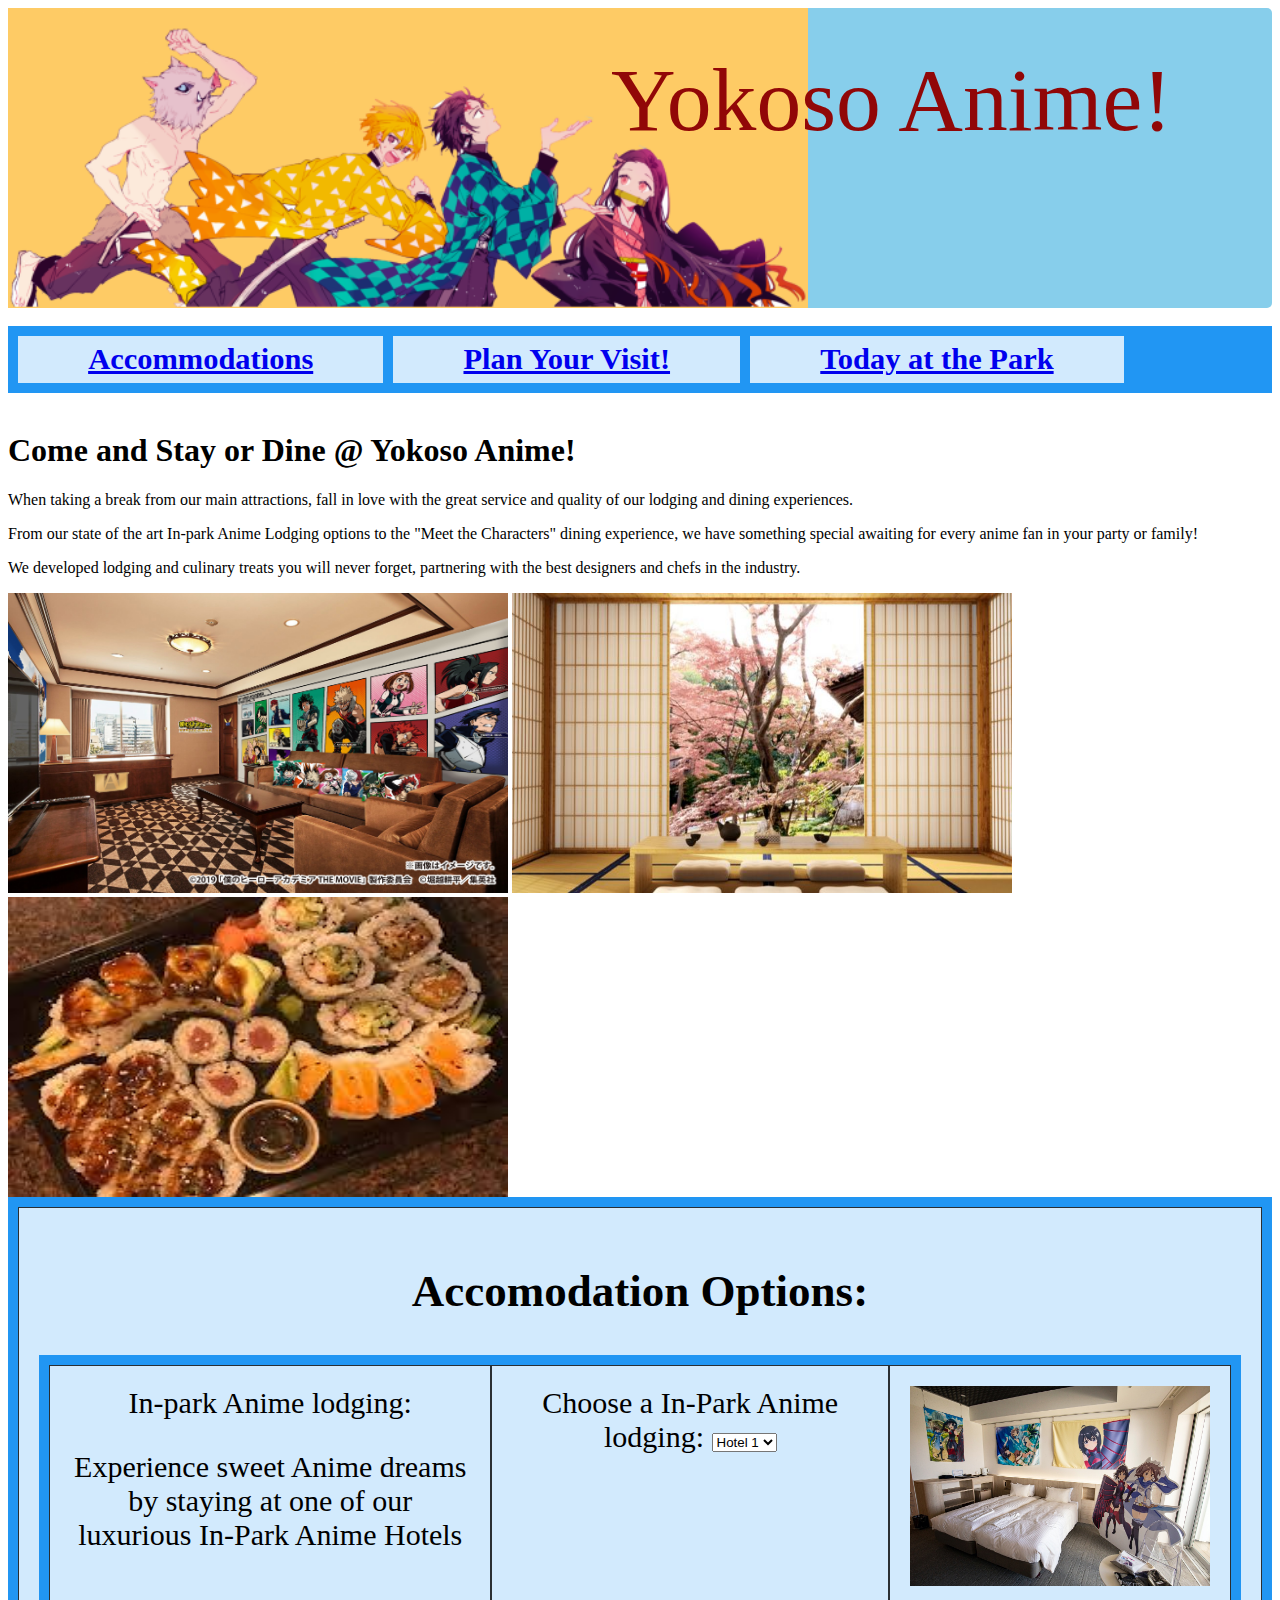
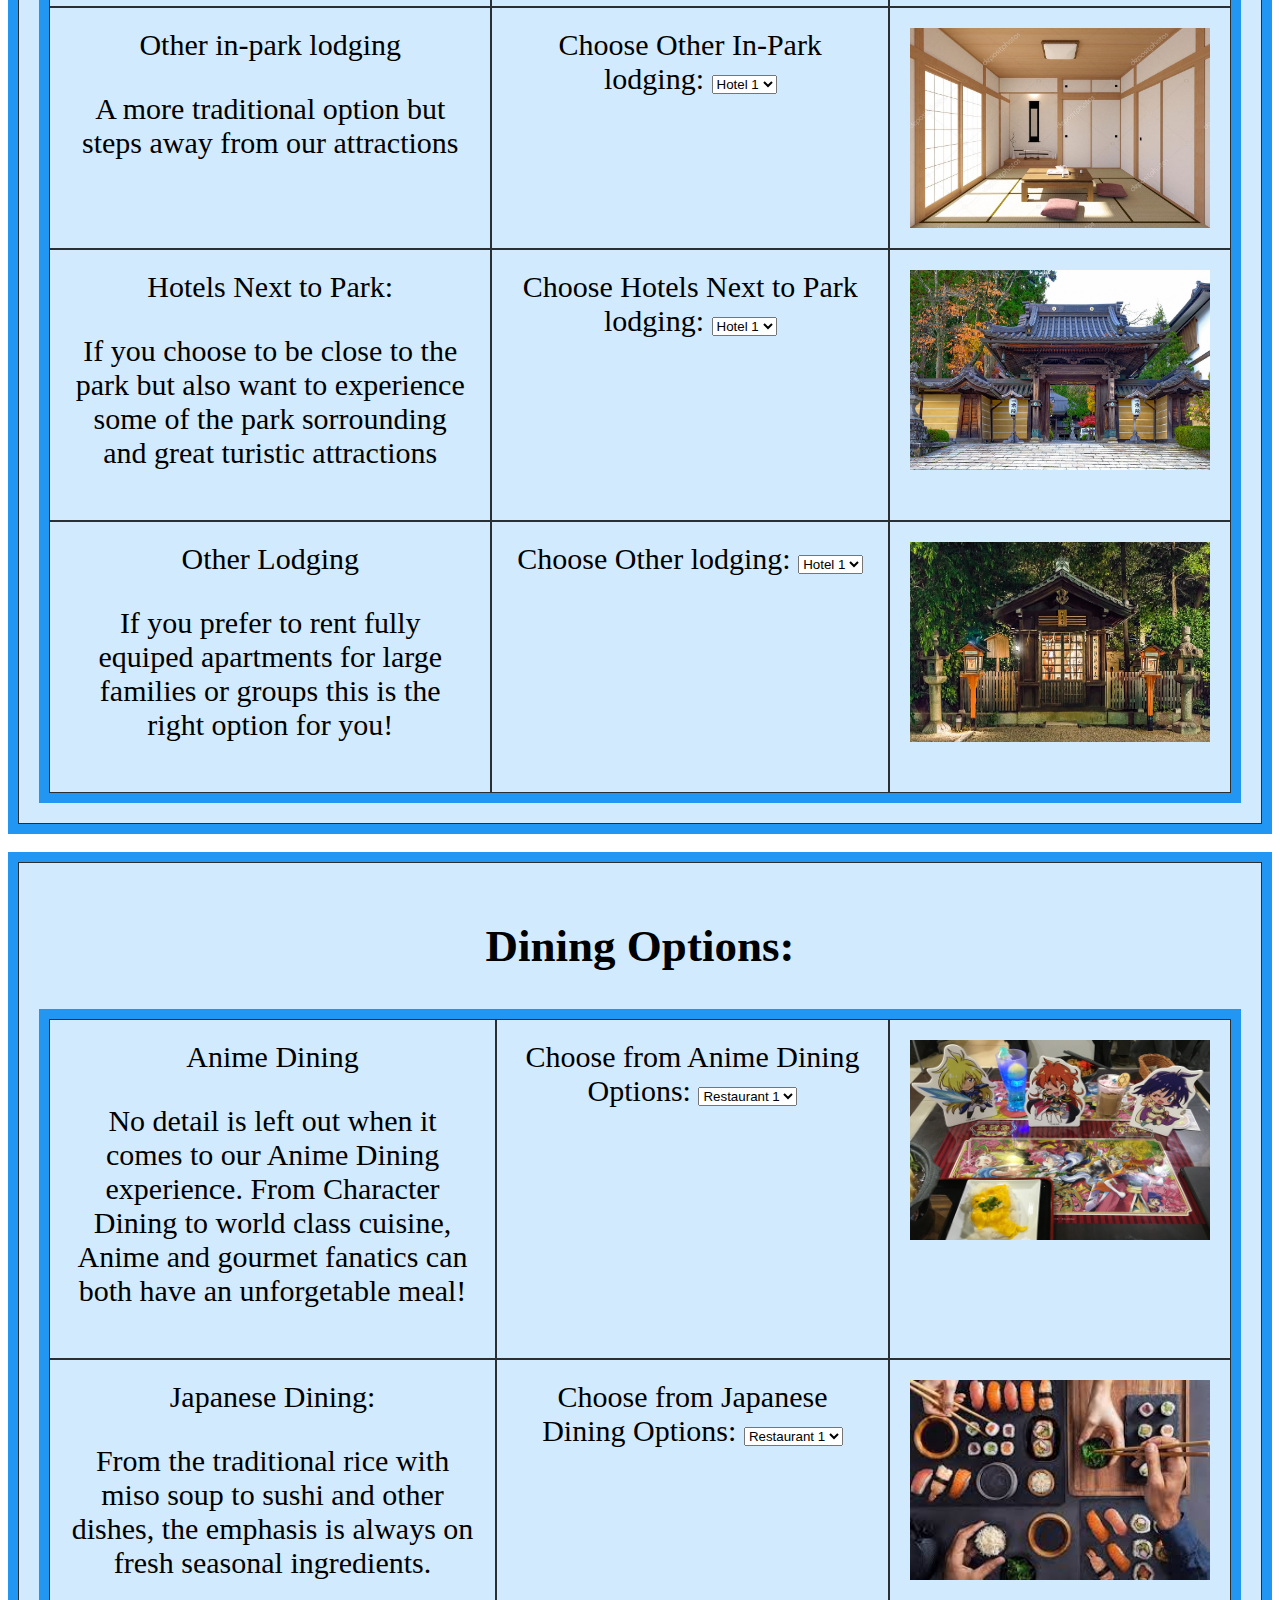
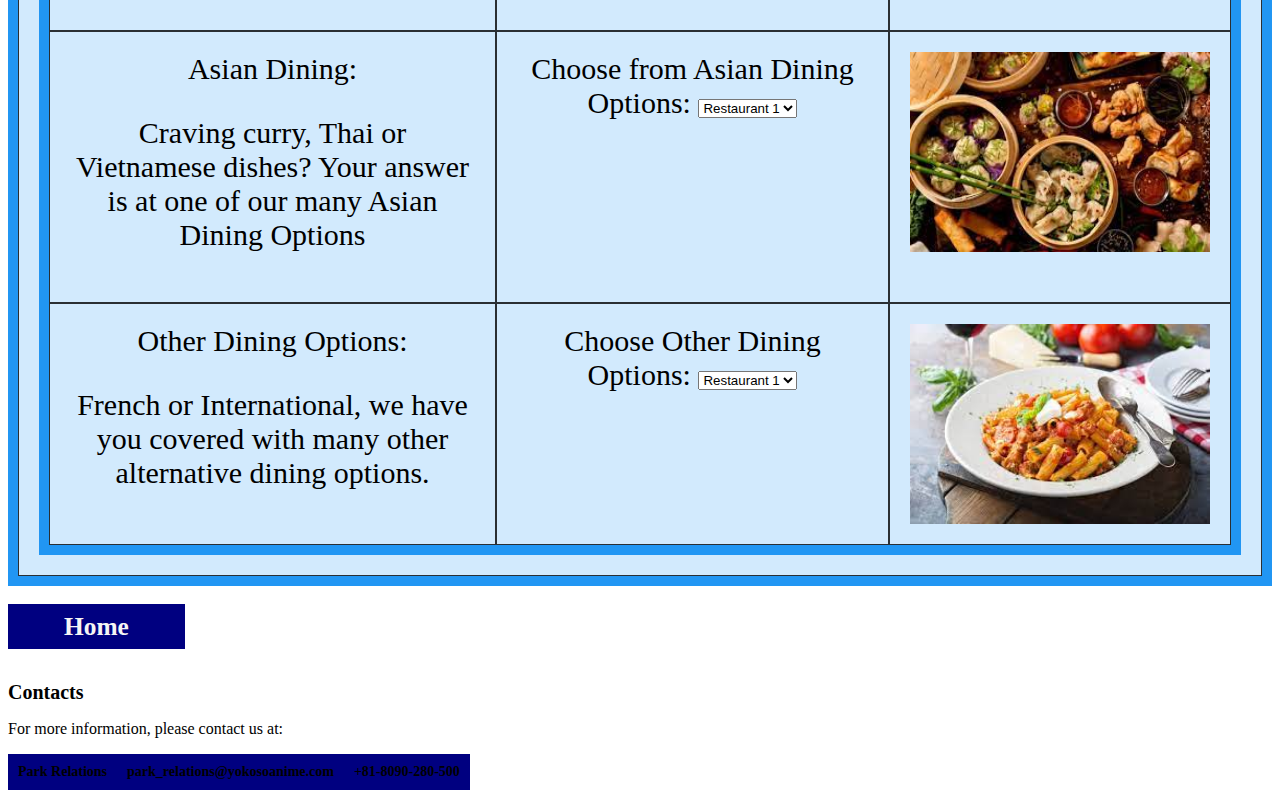
==== 2.html @ 99068d0e "Add files via upload" ====
<!DOCTYPE html General structure of page: Head and Meta tags and general overall navigation developed by Brian Van Steen >


<html lang="en">

<head>
    <title>Yokoso Anime Main</title>

    <meta http-equiv="refresh" content="600">
    <meta charset="utf-8">
    <meta name="author" content="Yokoso Anime">
    <meta name="keywords" content="anime, theme park, rides, cuisine">
    <meta name="description" content="Main landing page for Yokoso Anime">
    <meta name="viewport" content="width=device-width, initial-scale=1.0">

    <link rel="stylesheet" href="styles/styles.css">
    <script></script>

</head>


<!-- Fixed Header/repeats across all pages. Developed by Brian Van Steen -->


<body>

    <header>
        <div class="titleImage">
            <img src="images/background.png" alt="Main page anime splash background" style="width: 800px; height: 300px;">
            <div class="titleCenter">Yokoso Anime!</div>
        </div>
    </header>

    <br>

    <div class="navGrid">
        <div>
            <a href="2.html">Accommodations</a>
        </div>
        <div>
            <a href="3.html">Plan Your Visit!</a>
        </div>
        <div><a href="3.html#today">Today at the Park</a>
        </div>
    </div>

    <br>


    <!-- Featured Accomodation and Dining Sections/Header, Title, images and content by Veronica Torrens -->


    <header>
        <h1>Come and Stay or Dine @ Yokoso Anime! </h1>
        <p>When taking a break from our main attractions, fall in love with the great service and quality of our lodging and dining experiences. </p>
        <p>From our state of the art In-park Anime Lodging options to the "Meet the Characters" dining experience, we have something special awaiting for every anime fan in your party or family! </p>
        <p> We developed lodging and culinary treats you will never forget, partnering with the best designers and chefs in the industry. </p>
    </header>

    <div class="accommodationImage">
        <img src="images/AnimeHotel2.jpeg" alt="Anime inspired accommodation image" style="width: 500px; height: 300px;">
        <img src="images/accommodation.jpg" alt="Accommodation image" style="width: 500px; height: 300px;">
        <img src="images/download.jpg" alt="Japanese cuisine image" style="width: 500px; height: 300px;">
    </div>


    <!-- Variety of Accomodation/Lodging Options Grid and Drop Down Menus developed by Veronica Torrens -->

    <div class="grid1-container">
        <div class="grid1-item">
            <header>

                <h2>Accomodation Options: </h2>
            </header>


            <div class="grid-container">
                <div class="grid-item">In-park Anime lodging:
                    <p>Experience sweet Anime dreams by staying at one of our luxurious In-Park Anime Hotels</p>

                </div>

                <div class="grid-item">
                    <label for="hotels">Choose a In-Park Anime lodging:</label>
                    <select name="" id="In-Park Anime Lodges">
                        <option value="Hotel 1">Hotel 1</option>
                        <option value="Hotel 2">Hotel 2</option>
                        <option value="Hotel 3">Hotel 3</option>
                        <option value="Hotel 4">Hotel 4</option>
                    </select>
                </div>
                <div class="grid-item"> <img src="images/AnimeHotel1.jpg" alt="In-park Anime lodging image" style="width: 300px; height: 200px;"> </div>
                <div class="grid-item">Other in-park lodging
                    <p>A more traditional option but steps away from our attractions</p>
                </div>
                <div class="grid-item">
                    <label for="hotels">Choose Other In-Park lodging:</label>
                    <select name="" id="In-Park Other Lodges">
                        <option value="Hotel 1">Hotel 1</option>
                        <option value="Hotel 2">Hotel 2</option>
                        <option value="Hotel 3">Hotel 3</option>
                        <option value="Hotel 4">Hotel 4</option>
                    </select>
                </div>

                <div class="grid-item"><img src="images/depositphotos_122899424-stock-photo-japanese-living-room-interior-in.jpg" alt="Other In-park lodging image" style="width: 300px; height: 200px;"></div>
                <div class="grid-item">Hotels Next to Park:

                    <p>If you choose to be close to the park but also want to experience some of the park sorrounding and great turistic attractions</p>

                </div>
                <div class="grid-item">
                    <label for="hotels">Choose Hotels Next to Park lodging:</label>
                    <select name="" id="Next to Park Lodges">
                        <option value="Hotel 1">Hotel 1</option>
                        <option value="Hotel 2">Hotel 2</option>
                        <option value="Hotel 3">Hotel 3</option>
                        <option value="Hotel 4">Hotel 4</option>
                    </select>
                </div>
                <div class="grid-item"><img src="images/Accomodation3.jpg" alt="Hotels next to park image" style="width: 300px; height: 200px;"></div>
                <div class="grid-item">Other Lodging

                    <p> If you prefer to rent fully equiped apartments for large families or groups this is the right option for you!</p>


                </div>
                <div class="grid-item">
                    <label for="hotels">Choose Other lodging:</label>
                    <select name="" id="Other Lodges">
                        <option value="Hotel 1">Hotel 1</option>
                        <option value="Hotel 2">Hotel 2</option>
                        <option value="Hotel 3">Hotel 3</option>
                        <option value="Hotel 4">Hotel 4</option>
                    </select>
                </div>
                <div class="grid-item"><img src="images/Accomodation4.jpg" alt="Other Lodging image" style="width: 300px; height: 200px;"></div>
            </div>
        </div>
    </div>

    <br>

    <!--Variety of Dining Options Grid and Drop Down Menus developed by Veronica Torrens -->

    <div class="grid1-container">

        <div class="grid1-item">

            <header>
                <h2>Dining Options: </h2>
            </header>
            <div class="grid-container">
                <div class="grid-item">Anime Dining

                    <p> No detail is left out when it comes to our Anime Dining experience. From Character Dining to world class cuisine, Anime and gourmet fanatics can both have an unforgetable meal!</p>


                </div>
                <div class="grid-item">
                    <label for="restaurants">Choose from Anime Dining Options:
            
            </label>
                    <select name="" id="Anime Dining">
                        <option value="Restaurant 1">Restaurant 1</option>
                        <option value="Restaurant 2">Restaurant 2</option>
                        <option value="Restaurant 3">Restaurant 3</option>
                        <option value="Restaurant 4">Restaurant 4</option>
                    </select>
                </div>
                <div class="grid-item"> <img src="images/Dining%201%20Anime.jpg" alt="Anime Dining image" style="width: 300px; height: 200px;"> </div>
                <div class="grid-item">Japanese Dining:
                    <p> From the traditional rice with miso soup to sushi and other dishes, the emphasis is always on fresh seasonal ingredients. </p>


                </div>
                <div class="grid-item">
                    <label for="restaurants">Choose from Japanese Dining Options:</label>
                    <select name="" id="Japanese Dining">
                        <option value="Restaurant 1">Restaurant 1</option>
                        <option value="Restaurant 2">Restaurant 2</option>
                        <option value="Restaurant 3">Restaurant 3</option>
                        <option value="Restaurant 4">Restaurant 4</option>
                    </select>
                </div>
                <div class="grid-item"><img src="images/Dining%202%20Japanese.jpg" alt="Japanese Dining image" style="width: 300px; height: 200px;"></div>
                <div class="grid-item">Asian Dining:

                    <p> Craving curry, Thai or Vietnamese dishes? Your answer is at one of our many Asian Dining Options </p>

                </div>
                <div class="grid-item">
                    <label for="restaurants">Choose from Asian Dining Options:</label>
                    <select name="" id="Asian Dining">
                       <option value="Restaurant 1">Restaurant 1</option>
                        <option value="Restaurant 2">Restaurant 2</option>
                        <option value="Restaurant 3">Restaurant 3</option>
                        <option value="Restaurant 4">Restaurant 4</option>
                    </select>
                </div>
                <div class="grid-item"><img src="images/Dining%203%20Asian.jpg" alt="Asian Dining image" style="width: 300px; height: 200px;"></div>
                <div class="grid-item">Other Dining Options:
                    <p> French or International, we have you covered with many other alternative dining options. </p>

                </div>
                <div class="grid-item">
                    <label for="restaurants">Choose Other Dining Options:</label>
                    <select name="" id="Other Dining">
                        <option value="Restaurant 1">Restaurant 1</option>
                        <option value="Restaurant 2">Restaurant 2</option>
                        <option value="Restaurant 3">Restaurant 3</option>
                        <option value="Restaurant 4">Restaurant 4</option>
                    </select>
                </div>
                <div class="grid-item"><img src="images/Dining%204%20Italian.jpg" alt="Other Dining image" style="width: 300px; height: 200px;"></div>
            </div>
        </div>
    </div>
    <br>

    <!--Footer Structure developed by Brian Van Steen-->


    <nav class="footer">
        <ul>
            <li class="footerLink">
                <a href="index.html">Home</a>
            </li>
        </ul>

        <br>

        <h1 id="services">Contacts</h1>
        <p>For more information, please contact us at:</p>
        <ul id="contacts">
            <li id="contacts">Park Relations</li>
            <li id="contacts">park_relations@yokosoanime.com</li>
            <li id="contacts">+81-8090-280-500</li>
        </ul>
        </a>
        </section>
    </nav>

    </footer>

</body>

</html>
---- styles/styles.css ----
.titleImage {
    position: relative;
    text-align: left;
    display: grid;
    grid-template-columns: auto auto;
    grid-template-areas: 'header header';
    background-color: skyblue;
    border-radius: 5px;
}

.titleCenter {
    position: absolute;
    font-family: "modena", "Lucida Handwriting", cursive;
    text-align: center;
    font-size: 7vw;
    color: rgba(145, 7, 7);
    top: 40px;
    right: 100px;
}

.navGrid {
    display: grid;
    grid-template-columns: auto auto auto auto;
    grid-gap: 10px;
    background-color: #2196F3;
    padding: 10px;
}

.navGrid>div {
    background-color: rgba(255, 255, 255, 0.8);
    text-align: center;
    padding: 6px;
    font-size: calc(10px + 1.6vw);
    font-weight: bold;
}


.grid1-container {
  display: grid;
  grid-template-columns: auto auto auto;
  background-color: #2196F3;
  padding: 10px;
}
.grid1-item {
  background-color: rgba(255, 255, 255, 0.8);
  border: 1px solid rgba(0, 0, 0, 0.8);
  padding: 20px;
  font-size: 30px;
  text-align: center;
}

.grid-container {
  display: grid;
  grid-template-columns: auto auto auto;
  background-color: #2196F3;
  padding: 10px;
}
.grid-item {
  background-color: rgba(255, 255, 255, 0.8);
  border: 1px solid rgba(0, 0, 0, 0.8);
  padding: 20px;
  font-size: 30px;
  text-align: center;
}
.navGrid>div>button {
    font-size: 1.6vw;
    font-weight: bold;
}

.attractionsImage {
    position: relative;
    text-align: left;
    opacity: 0.8;
}

ul {
    list-style-type: none;
    margin: 0;
    padding: 0;
    overflow: hidden;
}

li {
    float: left;
    font-size: calc(10px + 1.6vw);
    font-weight: bold;
    background-color: teal;
}

li>a {
    display: block;
    color: whitesmoke;
    font-size: calc(10px + 1.2vw);
    text-align: center;
    padding: 4px 50px;
    text-decoration: none;
}

li a:hover {
    background-color: crimson;
}

.footer>ul {
    list-style-type: none;
    margin: 0;
    padding: 0;
    overflow: hidden;
}

.footer>ul>li {
    float: left;
    padding: 4px 6px;
    background-color: navy;
}

.footerLink {
    display: inline-block;
    color: black;
    font-size: calc(8px + 1.0vw);
    text-align: center;
    padding: 2px 40px;
    text-decoration: none;
    border-width: 0px;
}

#contacts {
    display: inline;
    font-size: 14px;
    padding: 10px;
}

#services {
    font-size: 20px;
}

.information>ul {
    display: inline;
    list-style-type: none;
    margin: 4px;
    padding: 2px 10px;
    overflow: hidden;
    background-color: navy;
}

@media screen and (max-width: 1000px) {
    li>a {
        padding: 4px 50px;
    }
}

@media screen and (max-width: 900px) {
    li>a {
        padding: 4px 46px;
    }
}

@media screen and (max-width: 800px) {
    li>a {
        padding: 4px 42px;
    }
}

@media screen and (max-width: 700px) {
    li>a {
        padding: 4px 38px;
    }
}

@media screen and (max-width: 600px) {
    li>a {
        padding: 3.6px 34px;
    }
}

@media screen and (max-width: 500px) {
    li>a {
        padding: 3.6px 30px;
    }
}

@media screen and (max-width: 400px) {
    li>a {
        padding: 3.2px 26px;
    }
}

@media screen and (max-width: 300px) {
    li>a {
        padding: 3.2px 22px;
    }
}

@media screen and (max-width: 200px) {
    li>a {
        padding: 2.8px 18px;
    }
}

@media screen and (max-width: 100px) {
    li>a {
        padding: 2.8px 14px;
    }
}
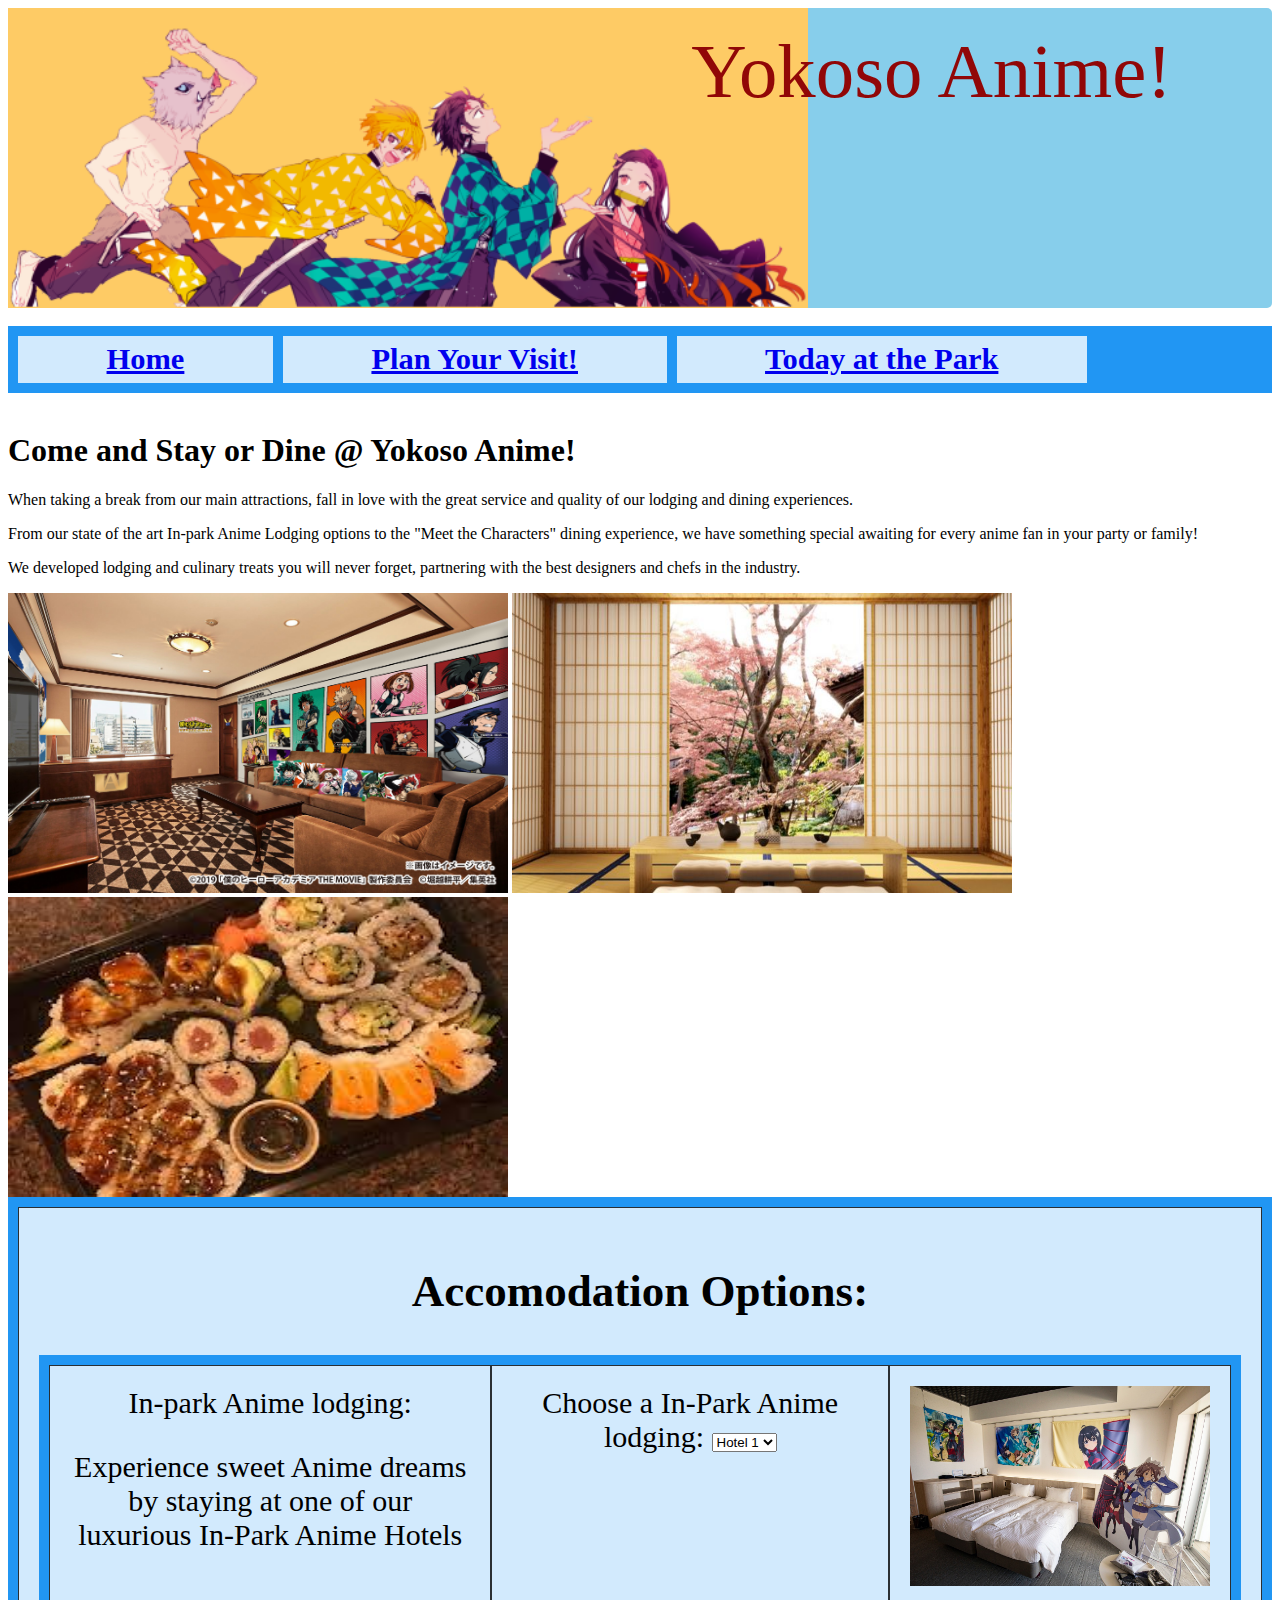
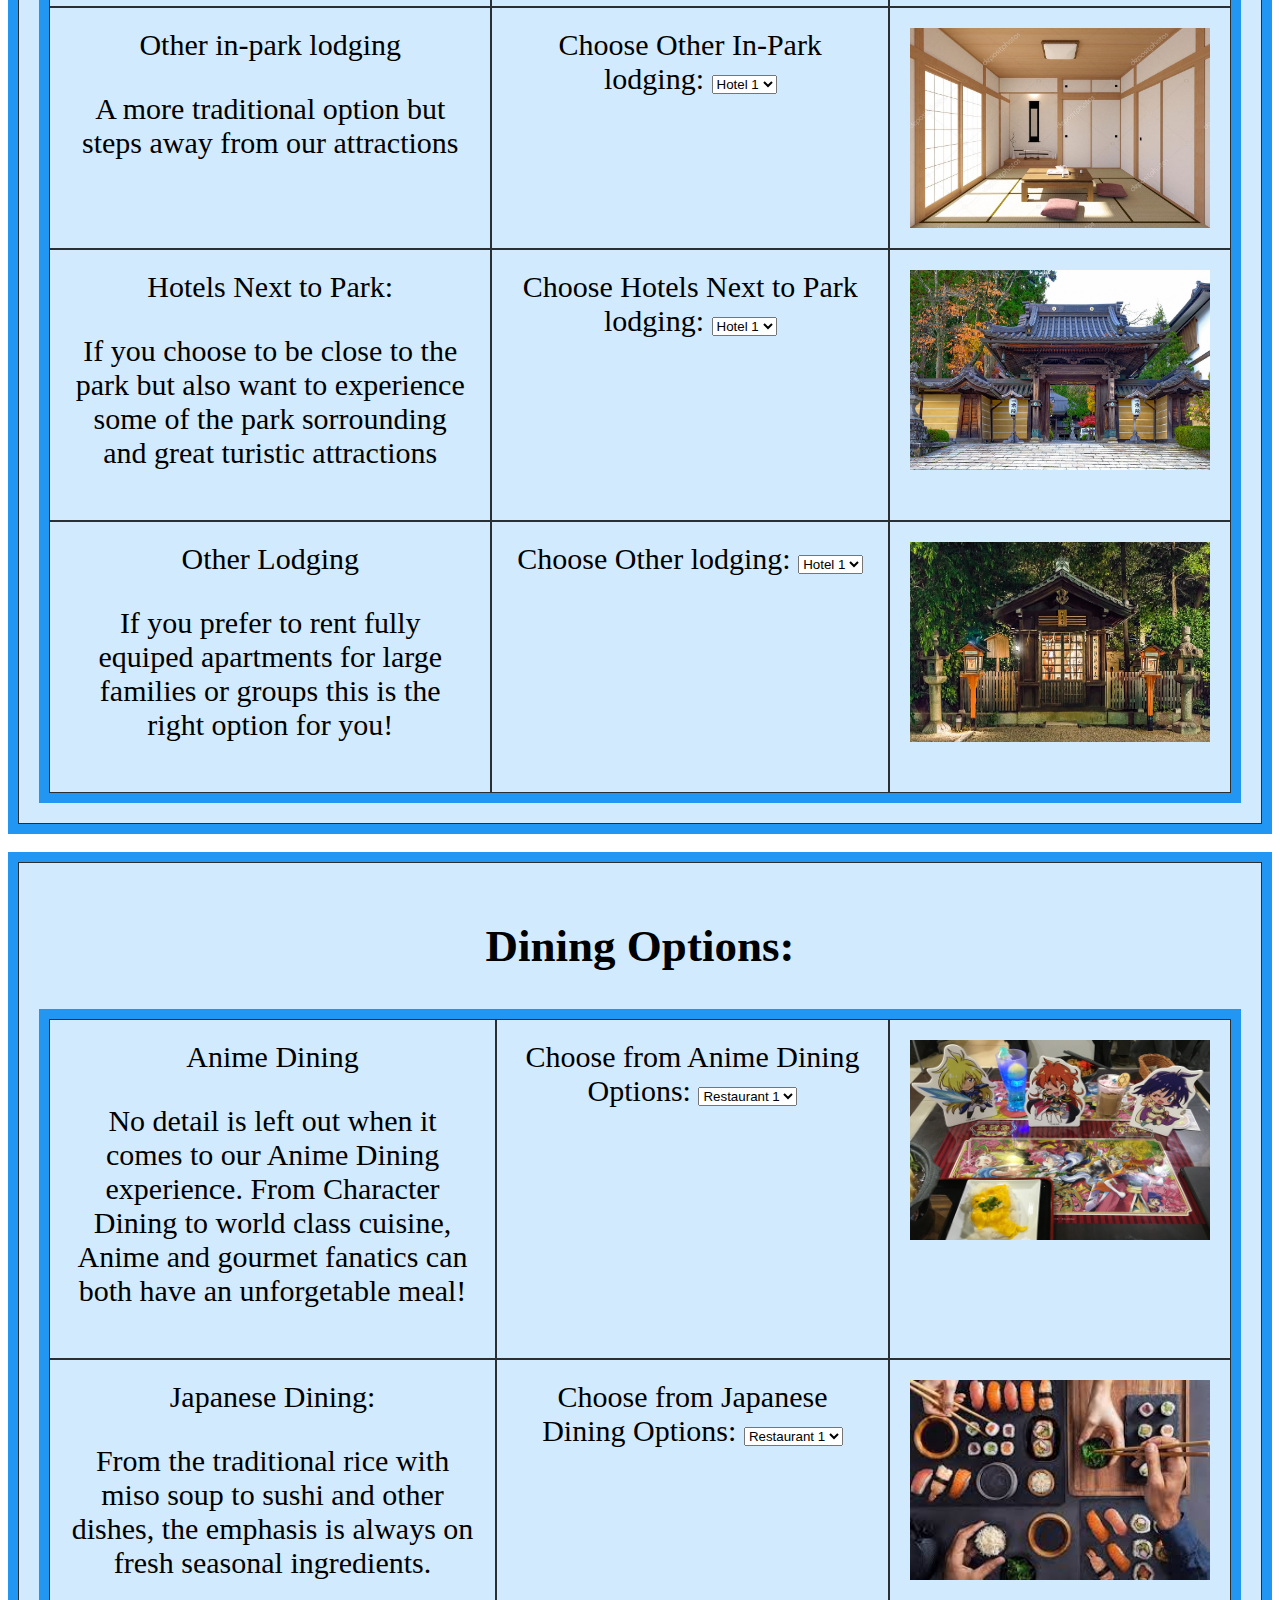
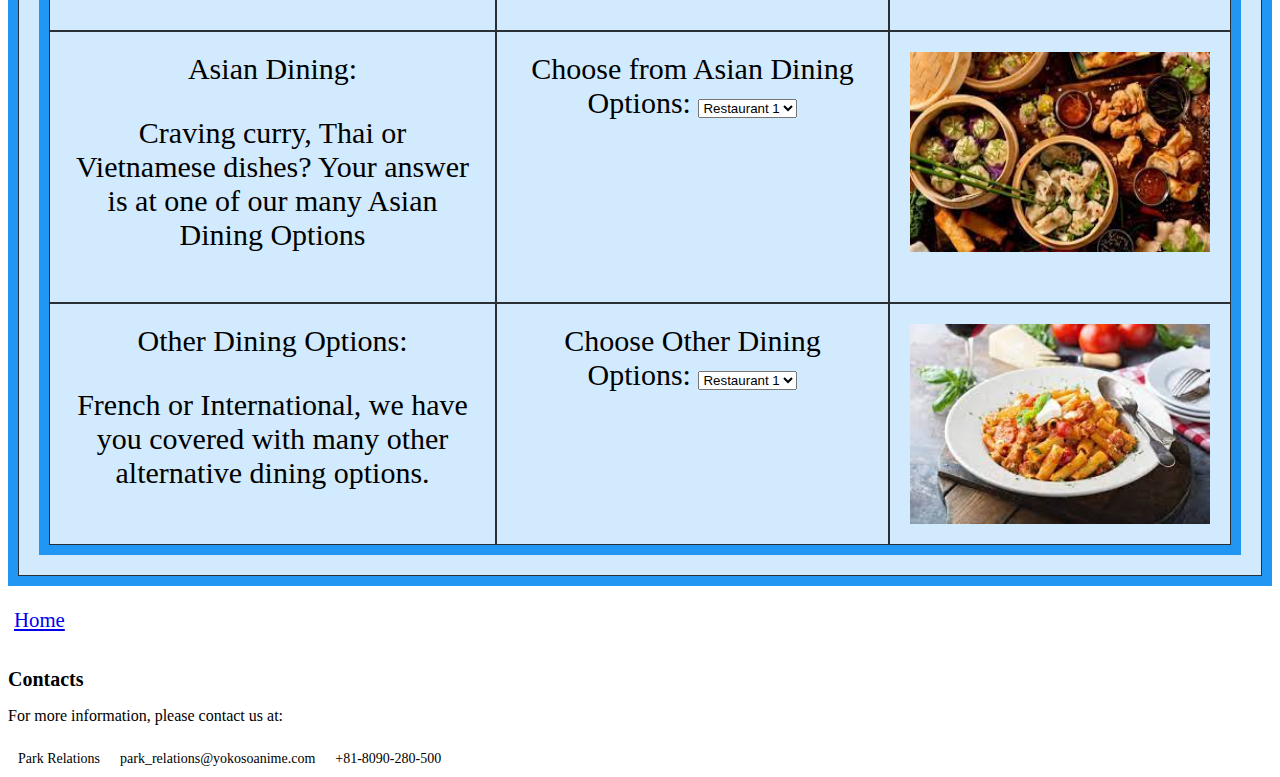
==== commit 693e8c90: "Add files via upload" ====
--- a/2.html
+++ b/2.html
@@ -19,7 +19,7 @@
 </head>
 
 
-<!-- Fixed Header/repeats across all pages. Developed by Brian Van Steen -->
+<!-- Fixed Header that repeats across all pages. Developed by Brian Van Steen -->
 
 
 <body>
@@ -35,10 +35,10 @@
 
     <div class="navGrid">
         <div>
-            <a href="2.html">Accommodations</a>
+            <a href="index.html">Home</a>
         </div>
         <div>
-            <a href="3.html">Plan Your Visit!</a>
+            <a href="3.html#tickets">Plan Your Visit!</a>
         </div>
         <div><a href="3.html#today">Today at the Park</a>
         </div>
--- a/styles/styles.css
+++ b/styles/styles.css
@@ -12,9 +12,9 @@
     position: absolute;
     font-family: "modena", "Lucida Handwriting", cursive;
     text-align: center;
-    font-size: 7vw;
+    font-size: 6vw;
     color: rgba(145, 7, 7);
-    top: 40px;
+    top: 20px;
     right: 100px;
 }
 
@@ -34,34 +34,36 @@
     font-weight: bold;
 }
 
-
 .grid1-container {
-  display: grid;
-  grid-template-columns: auto auto auto;
-  background-color: #2196F3;
-  padding: 10px;
-}
+    display: grid;
+    grid-template-columns: auto auto auto;
+    background-color: #2196F3;
+    padding: 10px;
+}
+
 .grid1-item {
-  background-color: rgba(255, 255, 255, 0.8);
-  border: 1px solid rgba(0, 0, 0, 0.8);
-  padding: 20px;
-  font-size: 30px;
-  text-align: center;
+    background-color: rgba(255, 255, 255, 0.8);
+    border: 1px solid rgba(0, 0, 0, 0.8);
+    padding: 20px;
+    font-size: 30px;
+    text-align: center;
 }
 
 .grid-container {
-  display: grid;
-  grid-template-columns: auto auto auto;
-  background-color: #2196F3;
-  padding: 10px;
-}
+    display: grid;
+    grid-template-columns: auto auto auto;
+    background-color: #2196F3;
+    padding: 10px;
+}
+
 .grid-item {
-  background-color: rgba(255, 255, 255, 0.8);
-  border: 1px solid rgba(0, 0, 0, 0.8);
-  padding: 20px;
-  font-size: 30px;
-  text-align: center;
-}
+    background-color: rgba(255, 255, 255, 0.8);
+    border: 1px solid rgba(0, 0, 0, 0.8);
+    padding: 20px;
+    font-size: 30px;
+    text-align: center;
+}
+
 .navGrid>div>button {
     font-size: 1.6vw;
     font-weight: bold;
@@ -72,6 +74,23 @@
     text-align: left;
     opacity: 0.8;
 }
+
+#introductionTitle {
+    font-size: 4vw;
+    color: rgba(145, 7, 7);
+}
+
+#introductionMain {
+    font-size: 1vw;
+    color: rgba(145, 7, 7);
+}
+
+th {
+    text-align: left;
+}
+
+
+/*
 
 ul {
     list-style-type: none;
@@ -84,7 +103,6 @@
     float: left;
     font-size: calc(10px + 1.6vw);
     font-weight: bold;
-    background-color: teal;
 }
 
 li>a {
@@ -99,6 +117,8 @@
 li a:hover {
     background-color: crimson;
 }
+
+*/
 
 .footer>ul {
     list-style-type: none;
@@ -110,7 +130,6 @@
 .footer>ul>li {
     float: left;
     padding: 4px 6px;
-    background-color: navy;
 }
 
 .footerLink {
@@ -139,7 +158,6 @@
     margin: 4px;
     padding: 2px 10px;
     overflow: hidden;
-    background-color: navy;
 }
 
 @media screen and (max-width: 1000px) {
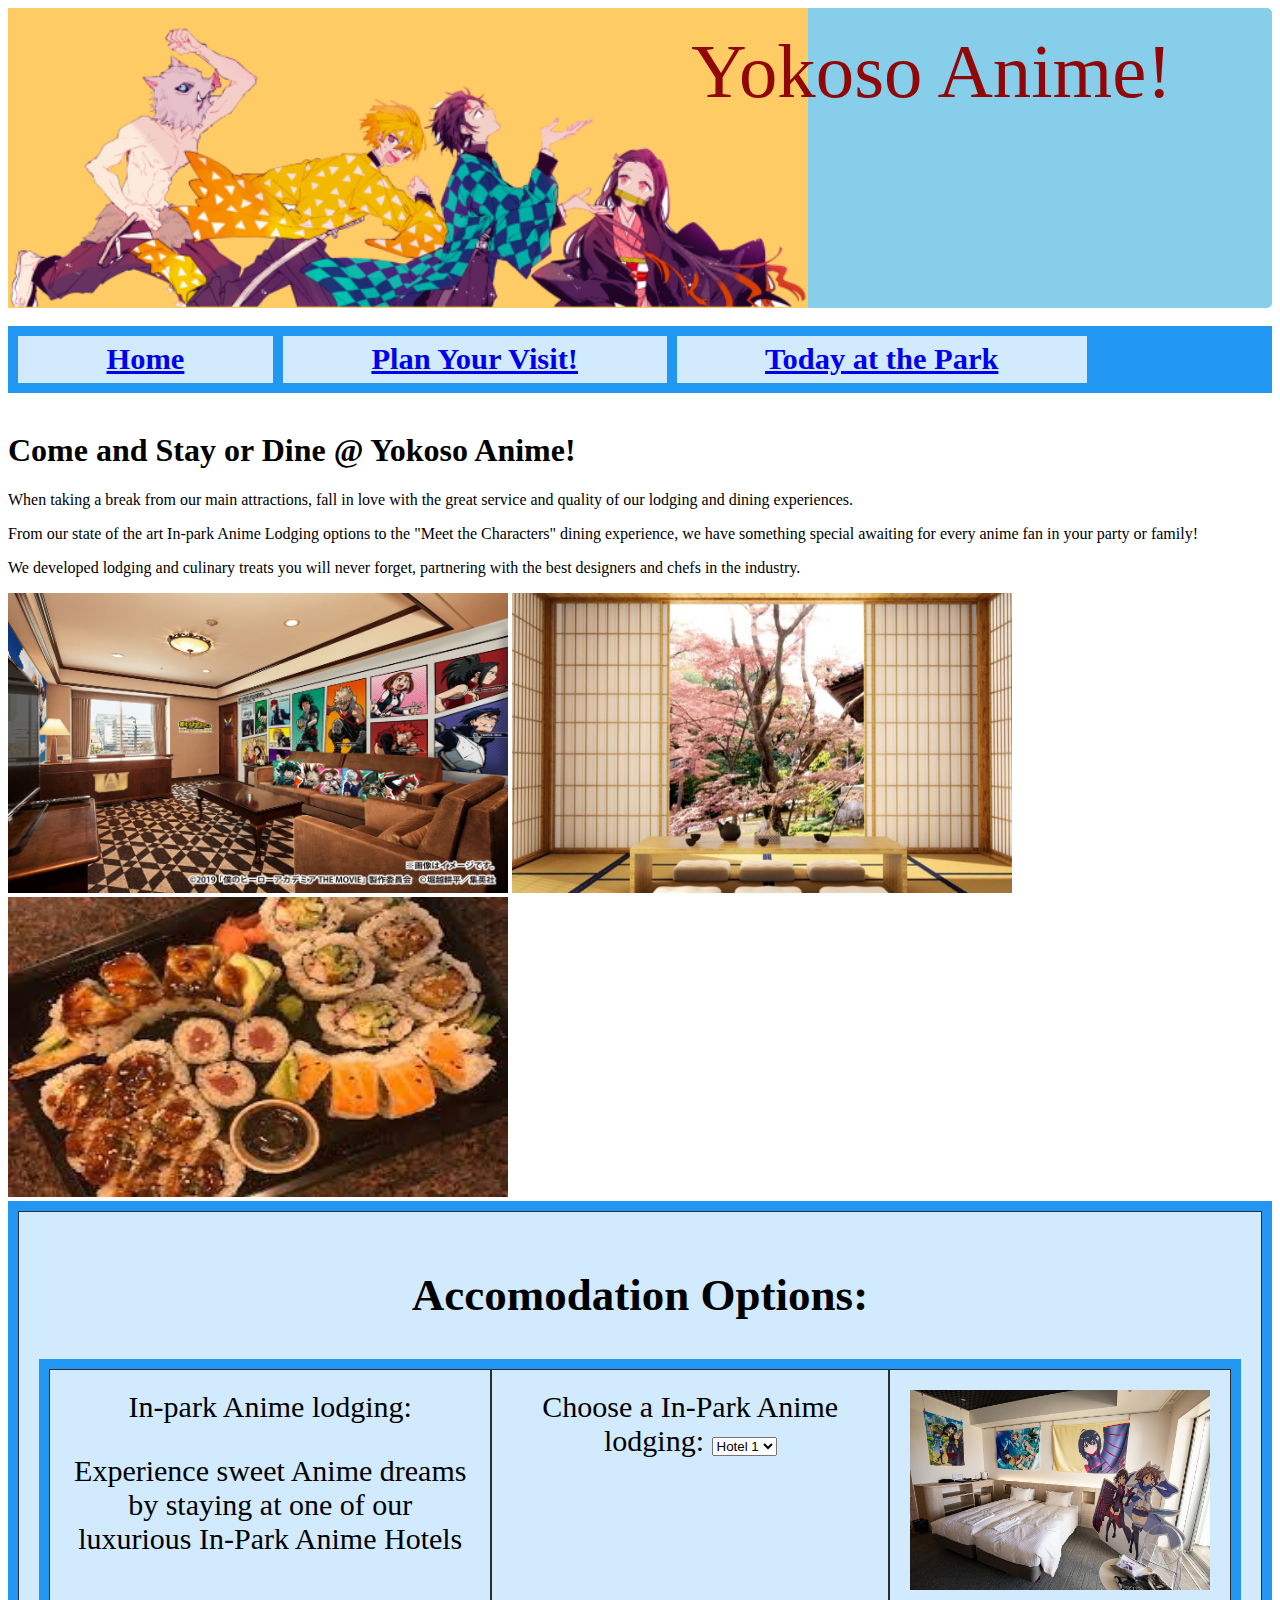
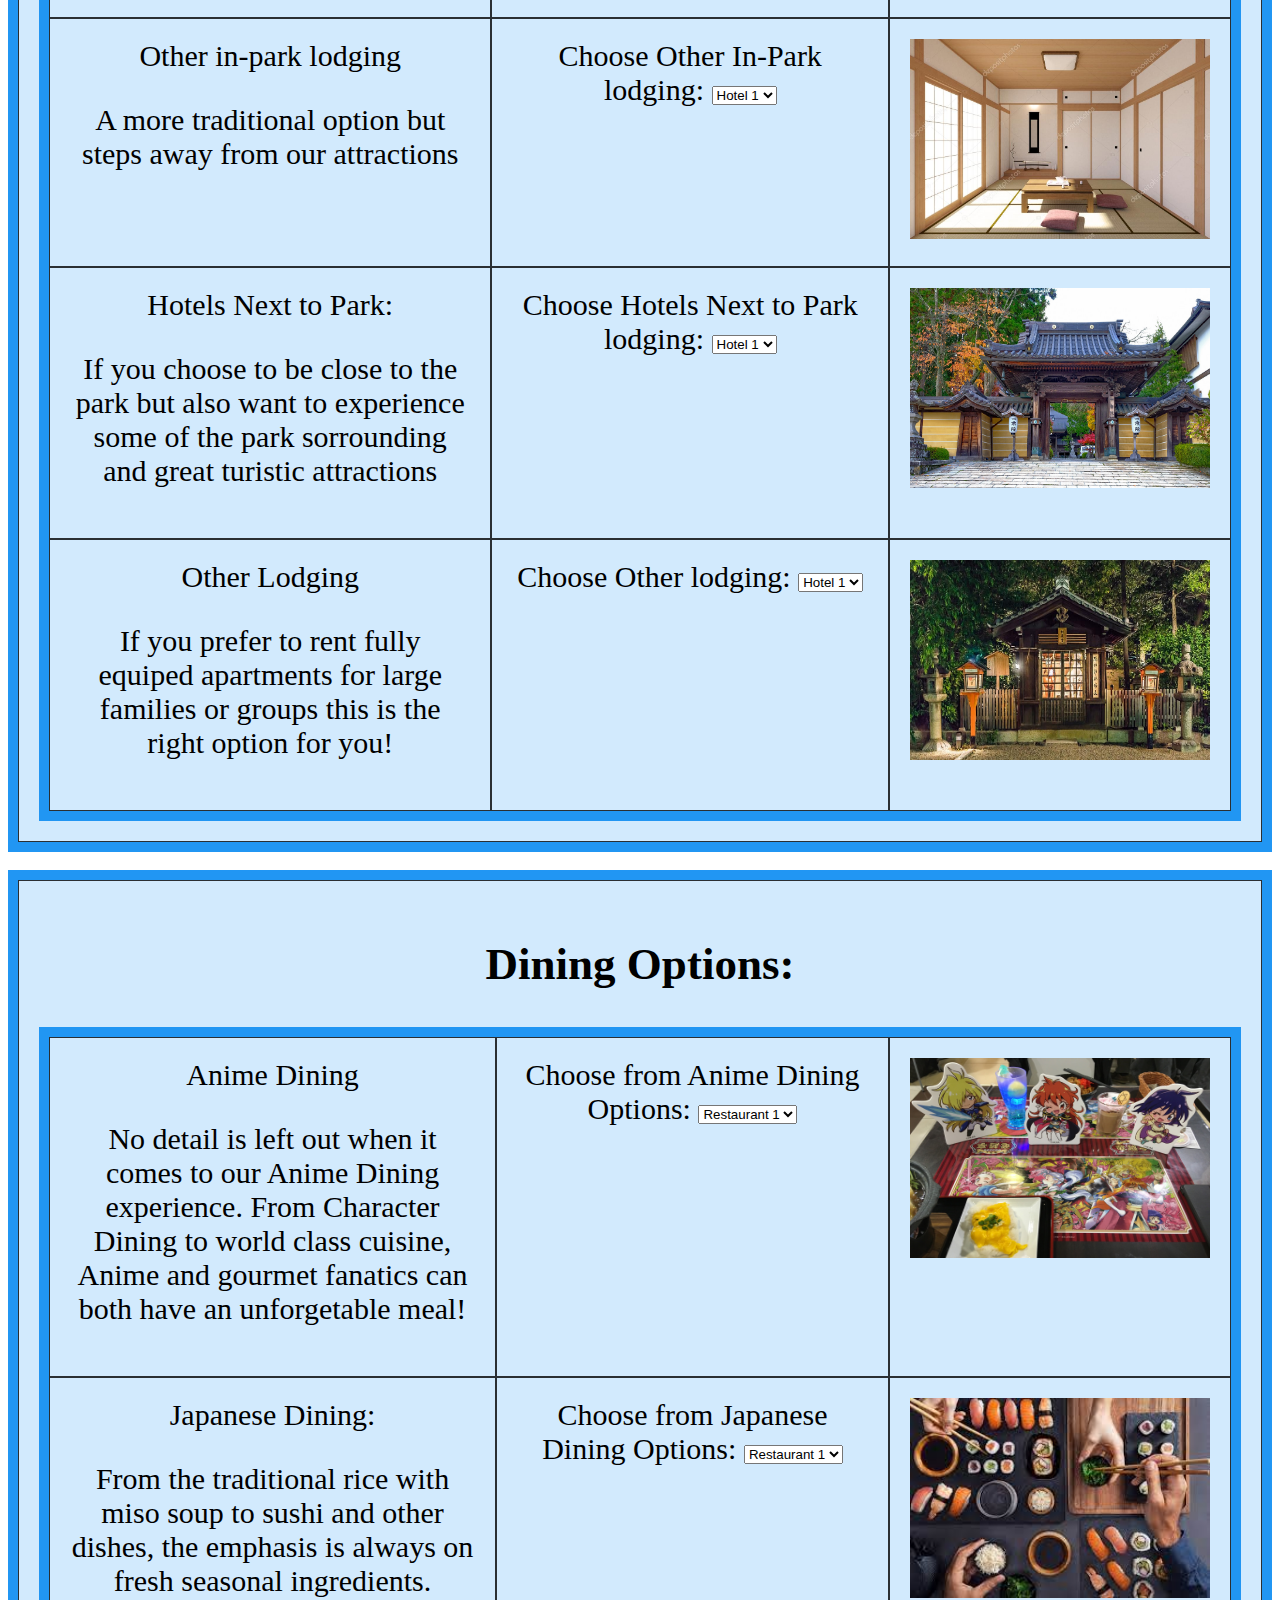
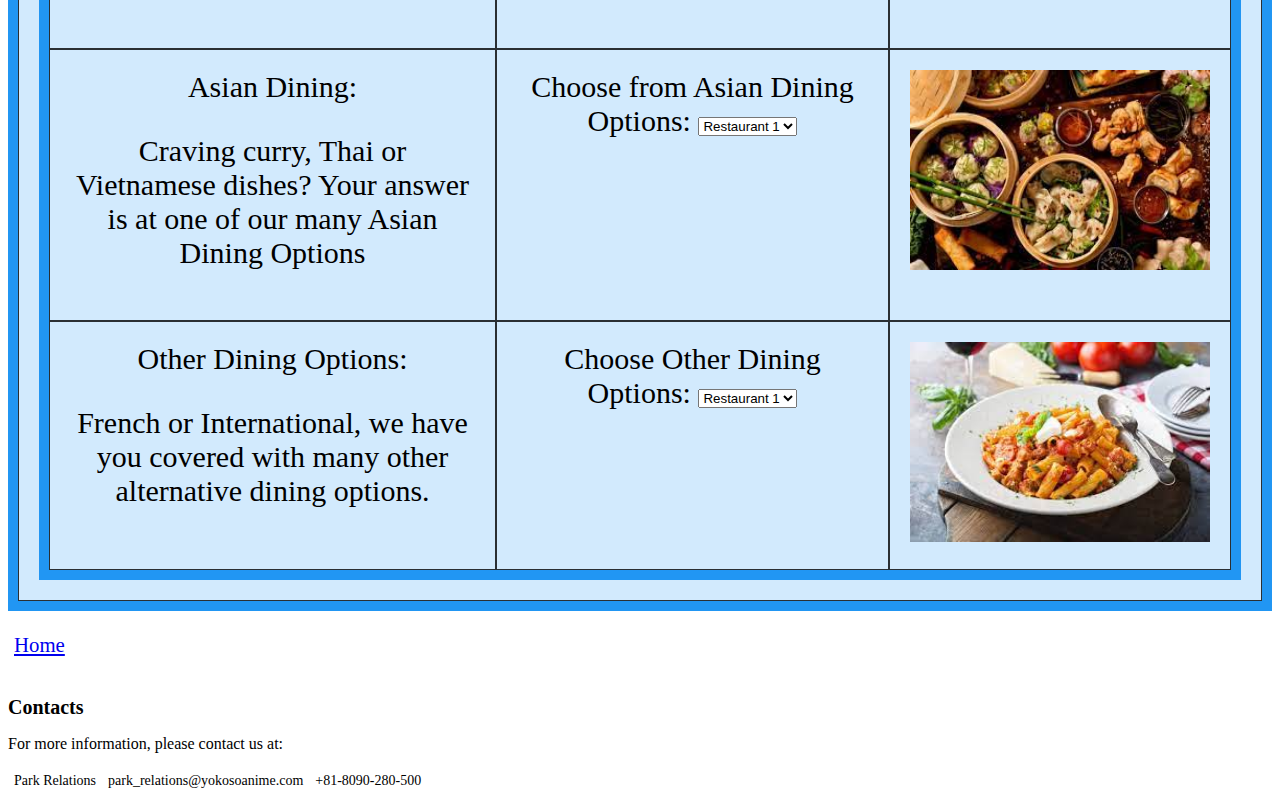
==== commit 66f6d0bc: "Add files via upload" ====
--- a/2.html
+++ b/2.html
@@ -1,4 +1,4 @@
-<!DOCTYPE html General structure of page: Head and Meta tags and general overall navigation developed by Brian Van Steen >
+<!DOCTYPE html> <!-- General structure of page: Head and Meta tags and general overall navigation developed by Brian Van Steen -->
 
 
 <html lang="en">
@@ -220,7 +220,7 @@
 
     <!--Footer Structure developed by Brian Van Steen-->
 
-
+	<footer>
     <nav class="footer">
         <ul>
             <li class="footerLink">
@@ -230,15 +230,14 @@
 
         <br>
 
-        <h1 id="services">Contacts</h1>
+        <h2 id="services">Contacts</h2>
         <p>For more information, please contact us at:</p>
-        <ul id="contacts">
-            <li id="contacts">Park Relations</li>
-            <li id="contacts">park_relations@yokosoanime.com</li>
-            <li id="contacts">+81-8090-280-500</li>
+        <ul class="contacts">
+            <li class="contacts">Park Relations</li>
+            <li class="contacts">park_relations@yokosoanime.com</li>
+            <li class="contacts">+81-8090-280-500</li>
         </ul>
-        </a>
-        </section>
+
     </nav>
 
     </footer>
--- a/styles/styles.css
+++ b/styles/styles.css
@@ -80,7 +80,7 @@
     color: rgba(145, 7, 7);
 }
 
-#introductionMain {
+.introductionMain {
     font-size: 1vw;
     color: rgba(145, 7, 7);
 }
@@ -142,7 +142,7 @@
     border-width: 0px;
 }
 
-#contacts {
+.contacts {
     display: inline;
     font-size: 14px;
     padding: 10px;
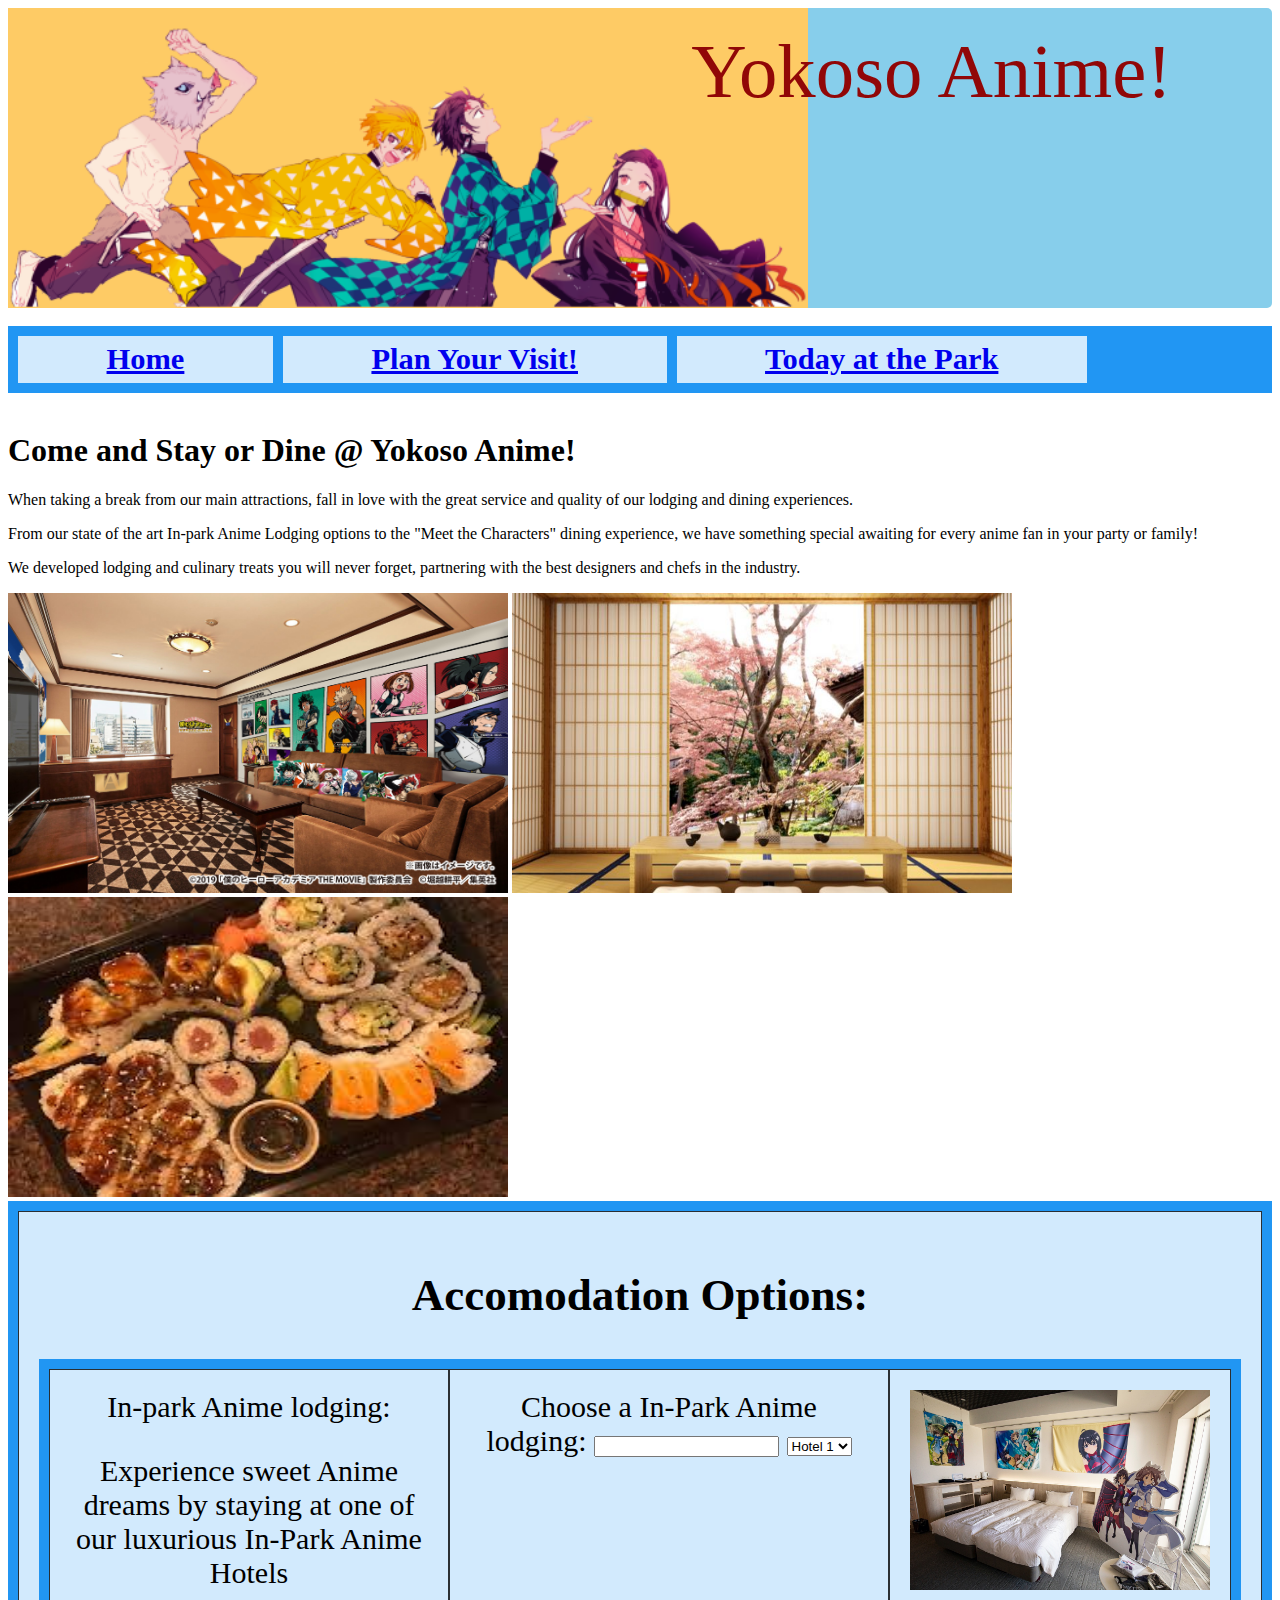
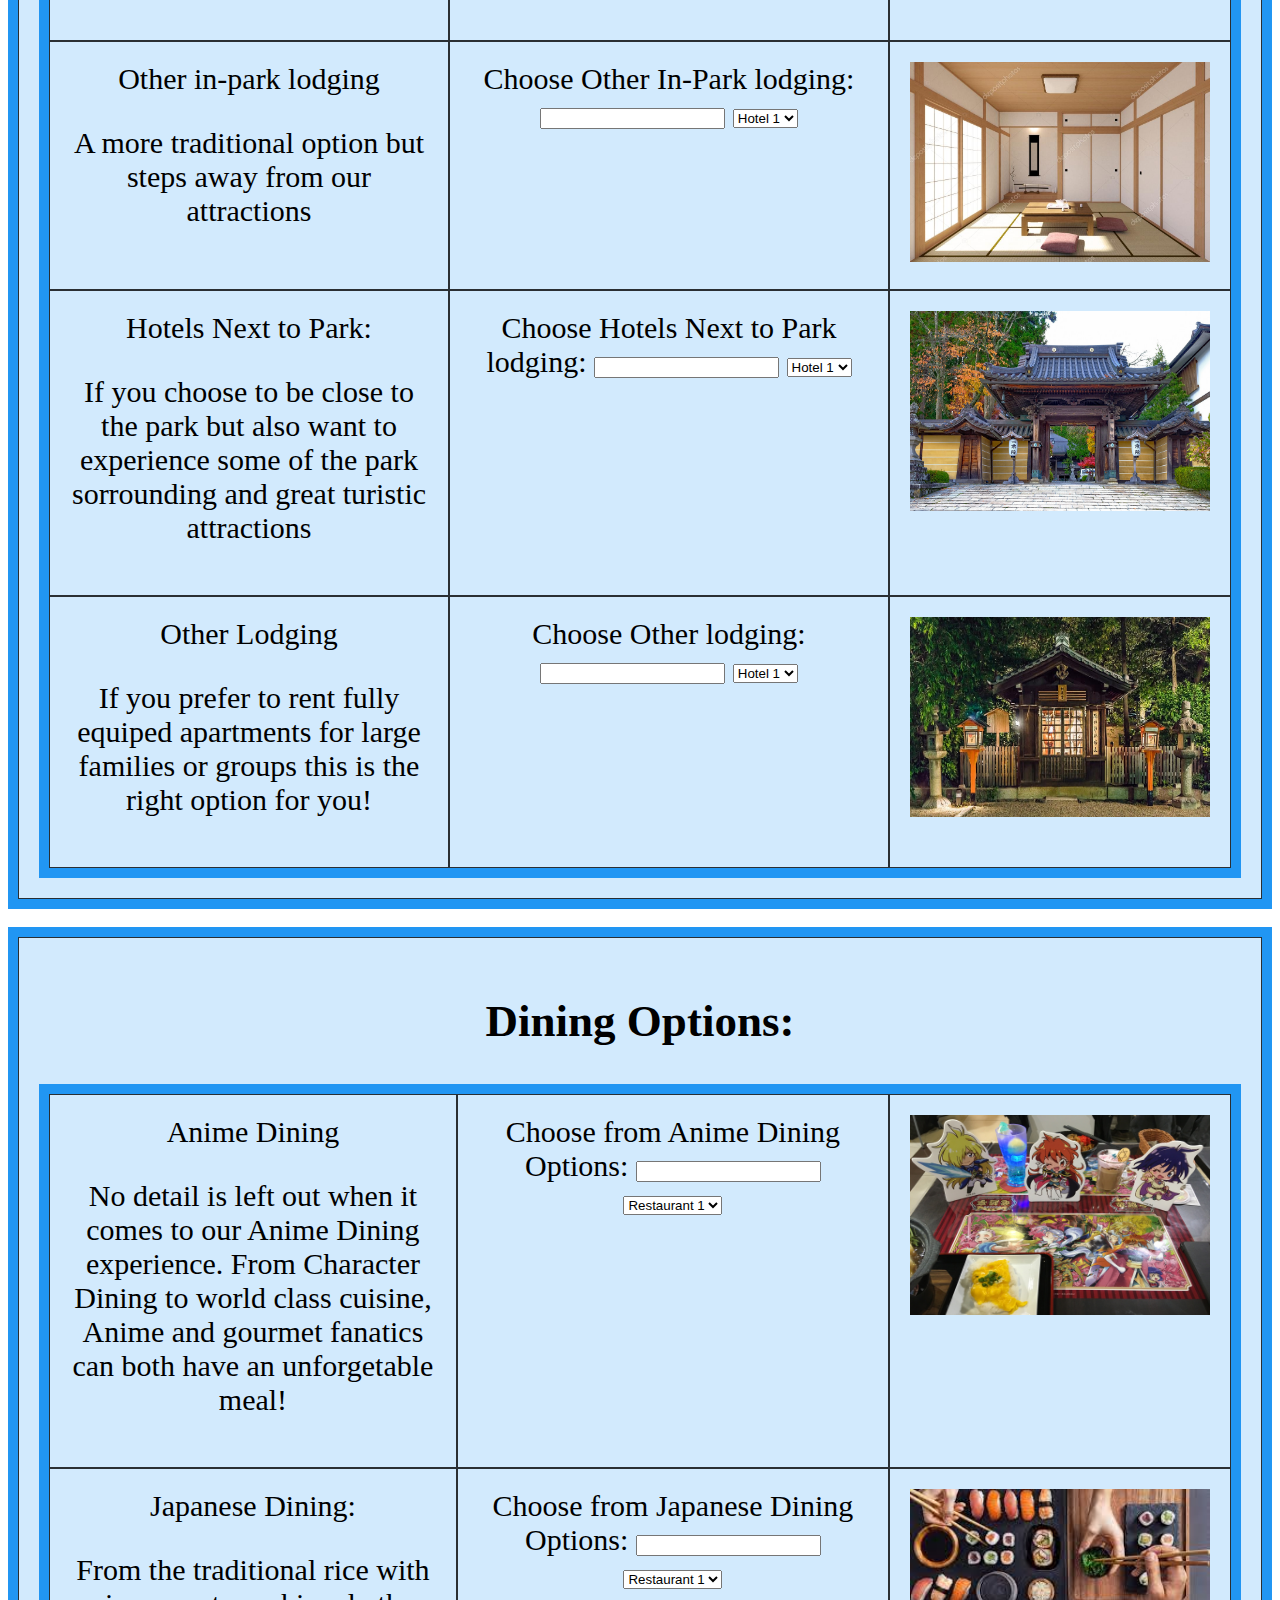
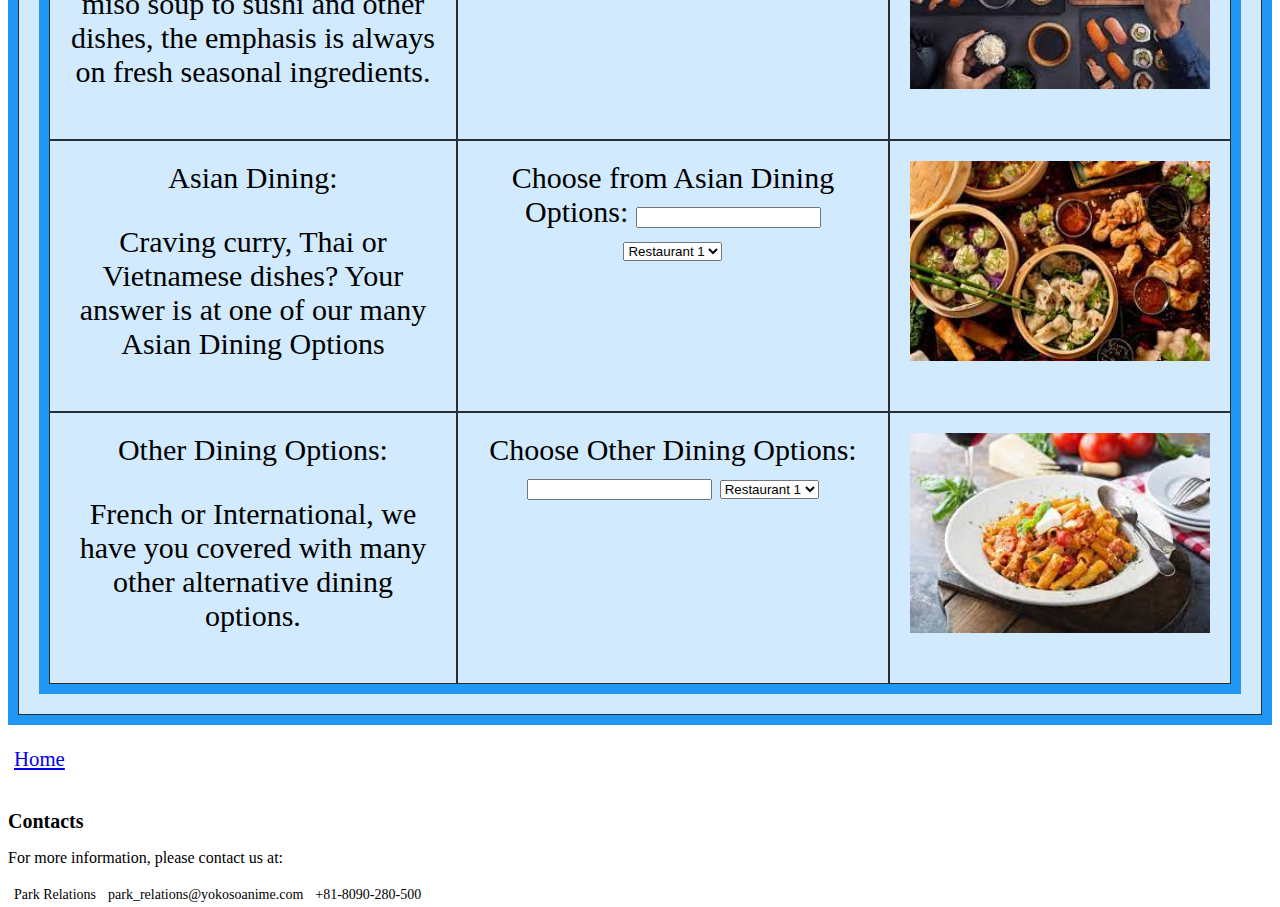
==== commit 690427e8: "Add files via upload" ====
--- a/2.html
+++ b/2.html
@@ -81,8 +81,9 @@
                 </div>
 
                 <div class="grid-item">
-                    <label for="hotels">Choose a In-Park Anime lodging:</label>
-                    <select name="" id="In-Park Anime Lodges">
+                    <label for="hotels1">Choose a In-Park Anime lodging:</label>
+                    <input id="hotels1">
+                    <select name="Lodges1" id="Lodges1">
                         <option value="Hotel 1">Hotel 1</option>
                         <option value="Hotel 2">Hotel 2</option>
                         <option value="Hotel 3">Hotel 3</option>
@@ -94,8 +95,9 @@
                     <p>A more traditional option but steps away from our attractions</p>
                 </div>
                 <div class="grid-item">
-                    <label for="hotels">Choose Other In-Park lodging:</label>
-                    <select name="" id="In-Park Other Lodges">
+                    <label for="hotels2">Choose Other In-Park lodging:</label>
+                    <input id="hotels2">
+                    <select name="Lodges2" id="Lodges2">
                         <option value="Hotel 1">Hotel 1</option>
                         <option value="Hotel 2">Hotel 2</option>
                         <option value="Hotel 3">Hotel 3</option>
@@ -110,8 +112,9 @@
 
                 </div>
                 <div class="grid-item">
-                    <label for="hotels">Choose Hotels Next to Park lodging:</label>
-                    <select name="" id="Next to Park Lodges">
+                    <label for="hotels3">Choose Hotels Next to Park lodging:</label>
+                    <input id="hotels3">
+                    <select name="Lodges3" id="Lodges3">
                         <option value="Hotel 1">Hotel 1</option>
                         <option value="Hotel 2">Hotel 2</option>
                         <option value="Hotel 3">Hotel 3</option>
@@ -126,8 +129,9 @@
 
                 </div>
                 <div class="grid-item">
-                    <label for="hotels">Choose Other lodging:</label>
-                    <select name="" id="Other Lodges">
+                    <label for="hotels4">Choose Other lodging:</label>
+                    <input id="hotels4">
+                    <select name="Lodges4" id="Lodges4">
                         <option value="Hotel 1">Hotel 1</option>
                         <option value="Hotel 2">Hotel 2</option>
                         <option value="Hotel 3">Hotel 3</option>
@@ -158,10 +162,10 @@
 
                 </div>
                 <div class="grid-item">
-                    <label for="restaurants">Choose from Anime Dining Options:
-            
+                    <label for="restaurants1">Choose from Anime Dining Options:
+                    <input id="restaurants1">
             </label>
-                    <select name="" id="Anime Dining">
+                    <select name="Dining1" id="Dining1">
                         <option value="Restaurant 1">Restaurant 1</option>
                         <option value="Restaurant 2">Restaurant 2</option>
                         <option value="Restaurant 3">Restaurant 3</option>
@@ -175,8 +179,9 @@
 
                 </div>
                 <div class="grid-item">
-                    <label for="restaurants">Choose from Japanese Dining Options:</label>
-                    <select name="" id="Japanese Dining">
+                    <label for="restaurants2">Choose from Japanese Dining Options:</label>
+                    <input id="restaurants2">
+                    <select name="Dining2" id="Dining2">
                         <option value="Restaurant 1">Restaurant 1</option>
                         <option value="Restaurant 2">Restaurant 2</option>
                         <option value="Restaurant 3">Restaurant 3</option>
@@ -190,8 +195,9 @@
 
                 </div>
                 <div class="grid-item">
-                    <label for="restaurants">Choose from Asian Dining Options:</label>
-                    <select name="" id="Asian Dining">
+                    <label for="restaurants3">Choose from Asian Dining Options:</label>
+                    <input id="restaurants3">
+                    <select name="Dining3" id="Dining3">
                        <option value="Restaurant 1">Restaurant 1</option>
                         <option value="Restaurant 2">Restaurant 2</option>
                         <option value="Restaurant 3">Restaurant 3</option>
@@ -204,8 +210,9 @@
 
                 </div>
                 <div class="grid-item">
-                    <label for="restaurants">Choose Other Dining Options:</label>
-                    <select name="" id="Other Dining">
+                    <label for="restaurants4">Choose Other Dining Options:</label>
+                    <input id="restaurants4">
+                    <select name="Dining4" id="Dining4">
                         <option value="Restaurant 1">Restaurant 1</option>
                         <option value="Restaurant 2">Restaurant 2</option>
                         <option value="Restaurant 3">Restaurant 3</option>
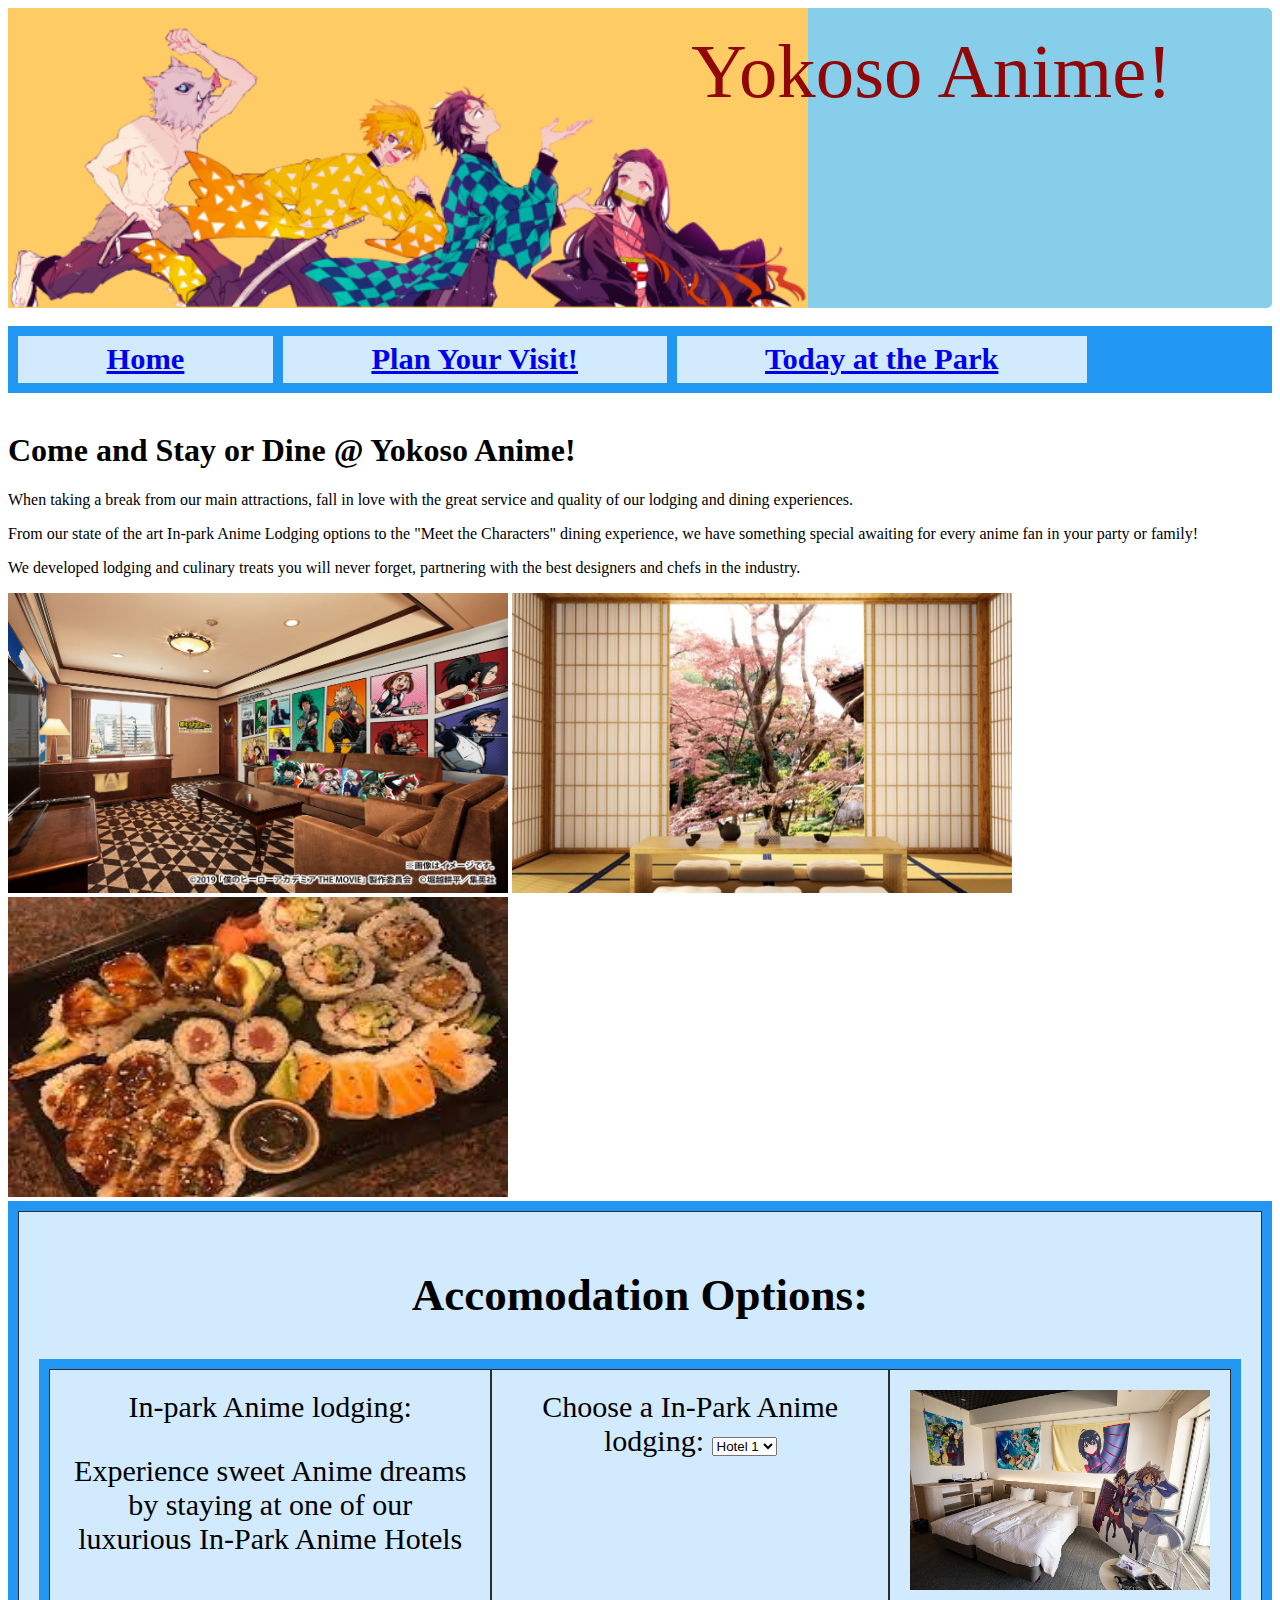
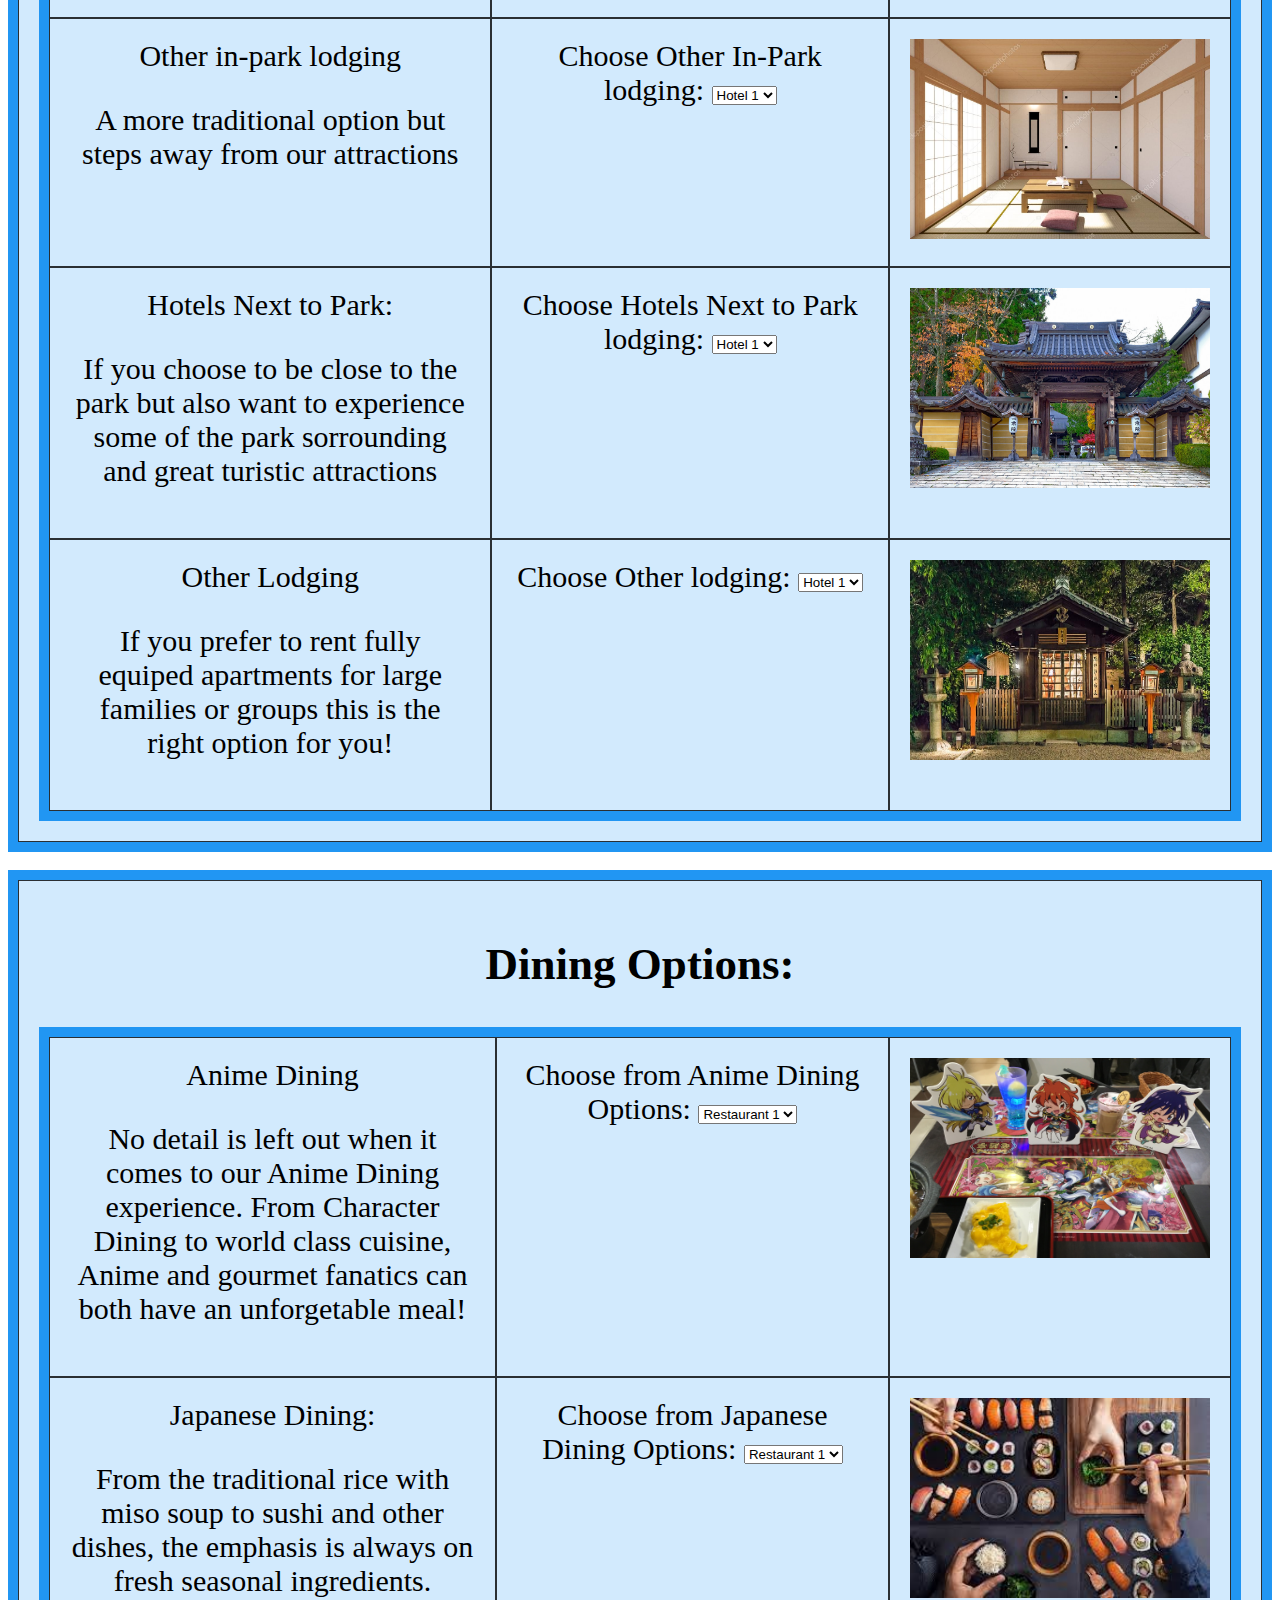
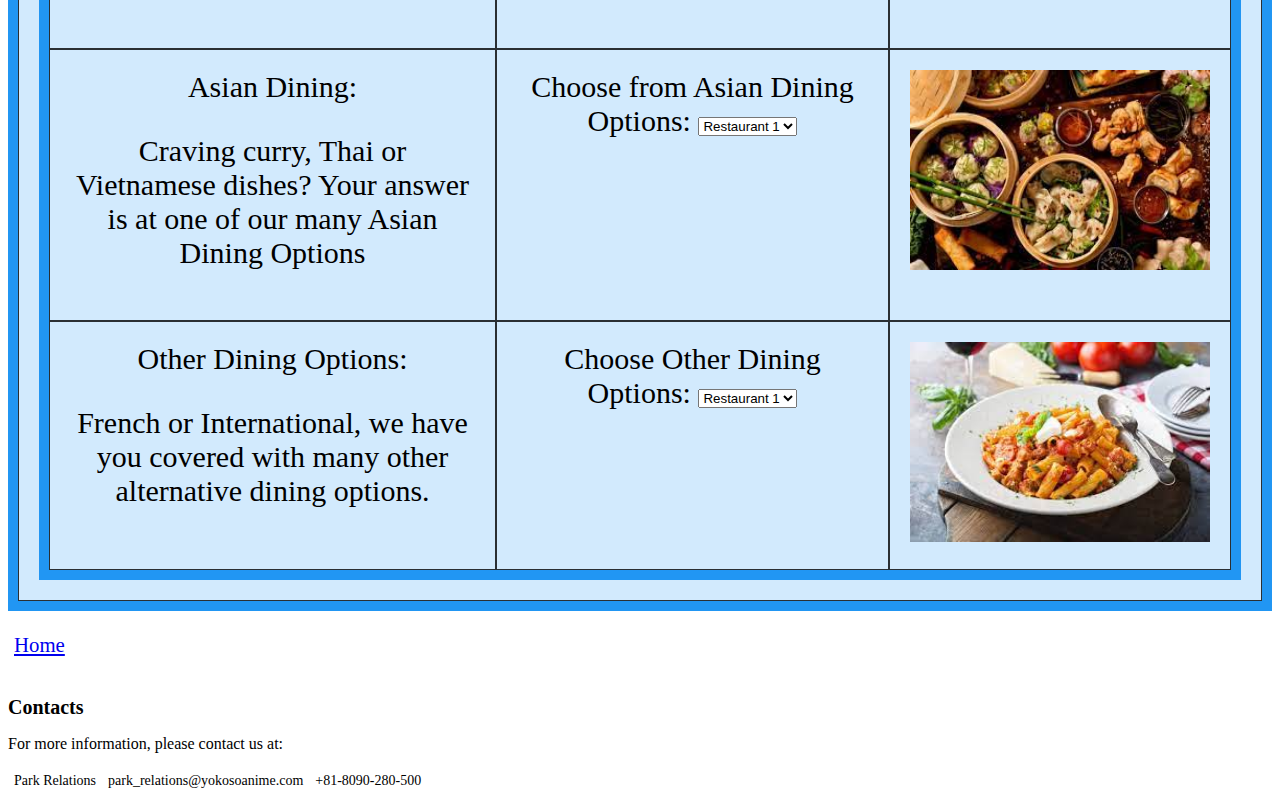
==== commit fa560992: "Add files via upload" ====
--- a/2.html
+++ b/2.html
@@ -81,9 +81,8 @@
                 </div>
 
                 <div class="grid-item">
-                    <label for="hotels1">Choose a In-Park Anime lodging:</label>
-                    <input id="hotels1">
-                    <select name="Lodges1" id="Lodges1">
+                    <label for="hotels">Choose a In-Park Anime lodging:</label>
+                    <select name="" id="In-Park Anime Lodges">
                         <option value="Hotel 1">Hotel 1</option>
                         <option value="Hotel 2">Hotel 2</option>
                         <option value="Hotel 3">Hotel 3</option>
@@ -95,9 +94,8 @@
                     <p>A more traditional option but steps away from our attractions</p>
                 </div>
                 <div class="grid-item">
-                    <label for="hotels2">Choose Other In-Park lodging:</label>
-                    <input id="hotels2">
-                    <select name="Lodges2" id="Lodges2">
+                    <label for="hotels">Choose Other In-Park lodging:</label>
+                    <select name="" id="In-Park Other Lodges">
                         <option value="Hotel 1">Hotel 1</option>
                         <option value="Hotel 2">Hotel 2</option>
                         <option value="Hotel 3">Hotel 3</option>
@@ -112,9 +110,8 @@
 
                 </div>
                 <div class="grid-item">
-                    <label for="hotels3">Choose Hotels Next to Park lodging:</label>
-                    <input id="hotels3">
-                    <select name="Lodges3" id="Lodges3">
+                    <label for="hotels">Choose Hotels Next to Park lodging:</label>
+                    <select name="" id="Next to Park Lodges">
                         <option value="Hotel 1">Hotel 1</option>
                         <option value="Hotel 2">Hotel 2</option>
                         <option value="Hotel 3">Hotel 3</option>
@@ -129,9 +126,8 @@
 
                 </div>
                 <div class="grid-item">
-                    <label for="hotels4">Choose Other lodging:</label>
-                    <input id="hotels4">
-                    <select name="Lodges4" id="Lodges4">
+                    <label for="hotels">Choose Other lodging:</label>
+                    <select name="" id="Other Lodges">
                         <option value="Hotel 1">Hotel 1</option>
                         <option value="Hotel 2">Hotel 2</option>
                         <option value="Hotel 3">Hotel 3</option>
@@ -162,10 +158,10 @@
 
                 </div>
                 <div class="grid-item">
-                    <label for="restaurants1">Choose from Anime Dining Options:
-                    <input id="restaurants1">
+                    <label for="restaurants">Choose from Anime Dining Options:
+            
             </label>
-                    <select name="Dining1" id="Dining1">
+                    <select name="" id="Anime Dining">
                         <option value="Restaurant 1">Restaurant 1</option>
                         <option value="Restaurant 2">Restaurant 2</option>
                         <option value="Restaurant 3">Restaurant 3</option>
@@ -179,9 +175,8 @@
 
                 </div>
                 <div class="grid-item">
-                    <label for="restaurants2">Choose from Japanese Dining Options:</label>
-                    <input id="restaurants2">
-                    <select name="Dining2" id="Dining2">
+                    <label for="restaurants">Choose from Japanese Dining Options:</label>
+                    <select name="" id="Japanese Dining">
                         <option value="Restaurant 1">Restaurant 1</option>
                         <option value="Restaurant 2">Restaurant 2</option>
                         <option value="Restaurant 3">Restaurant 3</option>
@@ -195,9 +190,8 @@
 
                 </div>
                 <div class="grid-item">
-                    <label for="restaurants3">Choose from Asian Dining Options:</label>
-                    <input id="restaurants3">
-                    <select name="Dining3" id="Dining3">
+                    <label for="restaurants">Choose from Asian Dining Options:</label>
+                    <select name="" id="Asian Dining">
                        <option value="Restaurant 1">Restaurant 1</option>
                         <option value="Restaurant 2">Restaurant 2</option>
                         <option value="Restaurant 3">Restaurant 3</option>
@@ -210,9 +204,8 @@
 
                 </div>
                 <div class="grid-item">
-                    <label for="restaurants4">Choose Other Dining Options:</label>
-                    <input id="restaurants4">
-                    <select name="Dining4" id="Dining4">
+                    <label for="restaurants">Choose Other Dining Options:</label>
+                    <select name="" id="Other Dining">
                         <option value="Restaurant 1">Restaurant 1</option>
                         <option value="Restaurant 2">Restaurant 2</option>
                         <option value="Restaurant 3">Restaurant 3</option>
